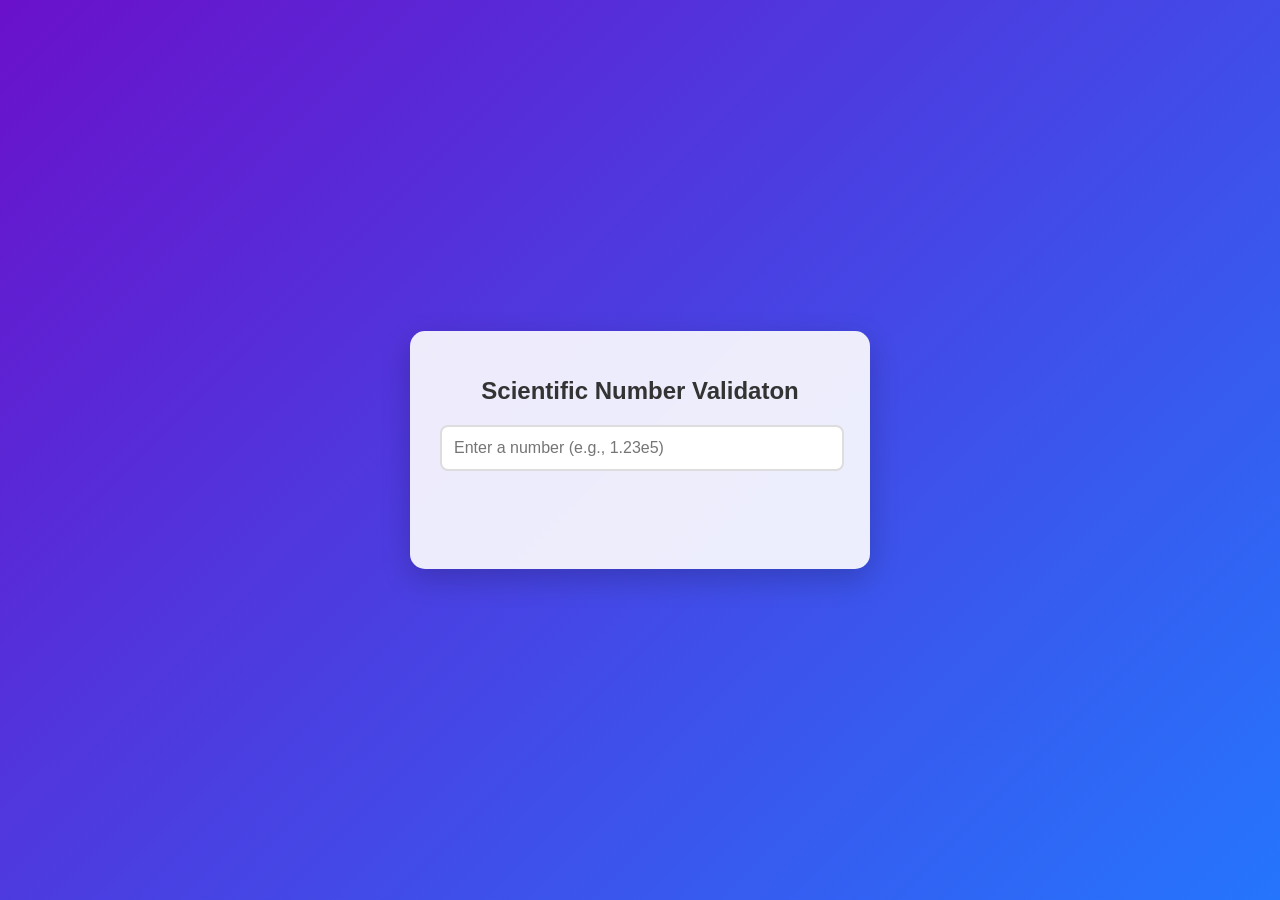
==== scinum.html @ 41d964b9 "Add files via upload" ====
<!DOCTYPE html>
<html lang="en">
<head>
  <meta charset="UTF-8">
  <meta name="viewport" content="width=device-width, initial-scale=1.0">
  <title>Scientific Number Validaton</title>
  <style>
    body {
    font-family: 'Segoe UI', Tahoma, Geneva, Verdana, sans-serif;
    display: flex;
    justify-content: center;
    align-items: center;
    height: 100vh;
    background: linear-gradient(135deg, #6a11cb, #2575fc);
    margin: 0;
    }

    .container {
    text-align: center;
    background-color: rgba(255, 255, 255, 0.9);
    padding: 30px;
    border-radius: 15px;
    box-shadow: 0 10px 30px rgba(0, 0, 0, 0.2);
    max-width: 400px;
    width: 100%;
    }

    h1 {
    font-size: 24px;
    color: #333;
    margin-bottom: 20px;
    }

    input {
    padding: 12px;
    font-size: 16px;
    width: calc(100% - 24px);
    margin-bottom: 20px;
    border: 2px solid #ddd;
    border-radius: 8px;
    outline: none;
    transition: border-color 0.3s ease;
    }

    input:focus {
    border-color: #6a11cb;
    }

    .message {
    font-size: 18px;
    font-weight: bold;
    margin-top: 10px;
    padding: 10px;
    border-radius: 8px;
    opacity: 0;
    transition: opacity 0.3s ease, transform 0.3s ease;
    transform: translateY(-10px);
    }

    .message.show {
    opacity: 1;
    transform: translateY(0);
    }

    .message.success {
    color: #28a745;
    background-color: rgba(40, 167, 69, 0.1);
    }

    .message.error {
    color: #dc3545;
    background-color: rgba(220, 53, 69, 0.1);
    }
  </style>
</head>
<body>
  <div class="container">
    <h1>Scientific Number Validaton</h1>
    <input type="text" id="numberInput" placeholder="Enter a number (e.g., 1.23e5)">
    <p class="message" id="result"></p>
  </div>

  <script>
    document.getElementById("numberInput").addEventListener("input", function () {
  // Ambil nilai dari input
  const input = document.getElementById("numberInput").value;
  const resultElement = document.getElementById("result");

  // Gunakan regular expression untuk memeriksa apakah input adalah angka ilmiah
  const scientificNumberRegex = /^[-+]?[0-9]*\.?[0-9]+([eE][-+]?[0-9]+)?$/;

  if (scientificNumberRegex.test(input)) {
    resultElement.textContent = "Yes, it is a number";
    resultElement.className = "message success show";
  } else {
    resultElement.textContent = "No, it is not a number";
    resultElement.className = "message error show";
  }
});
  </script>
</body>
</html>
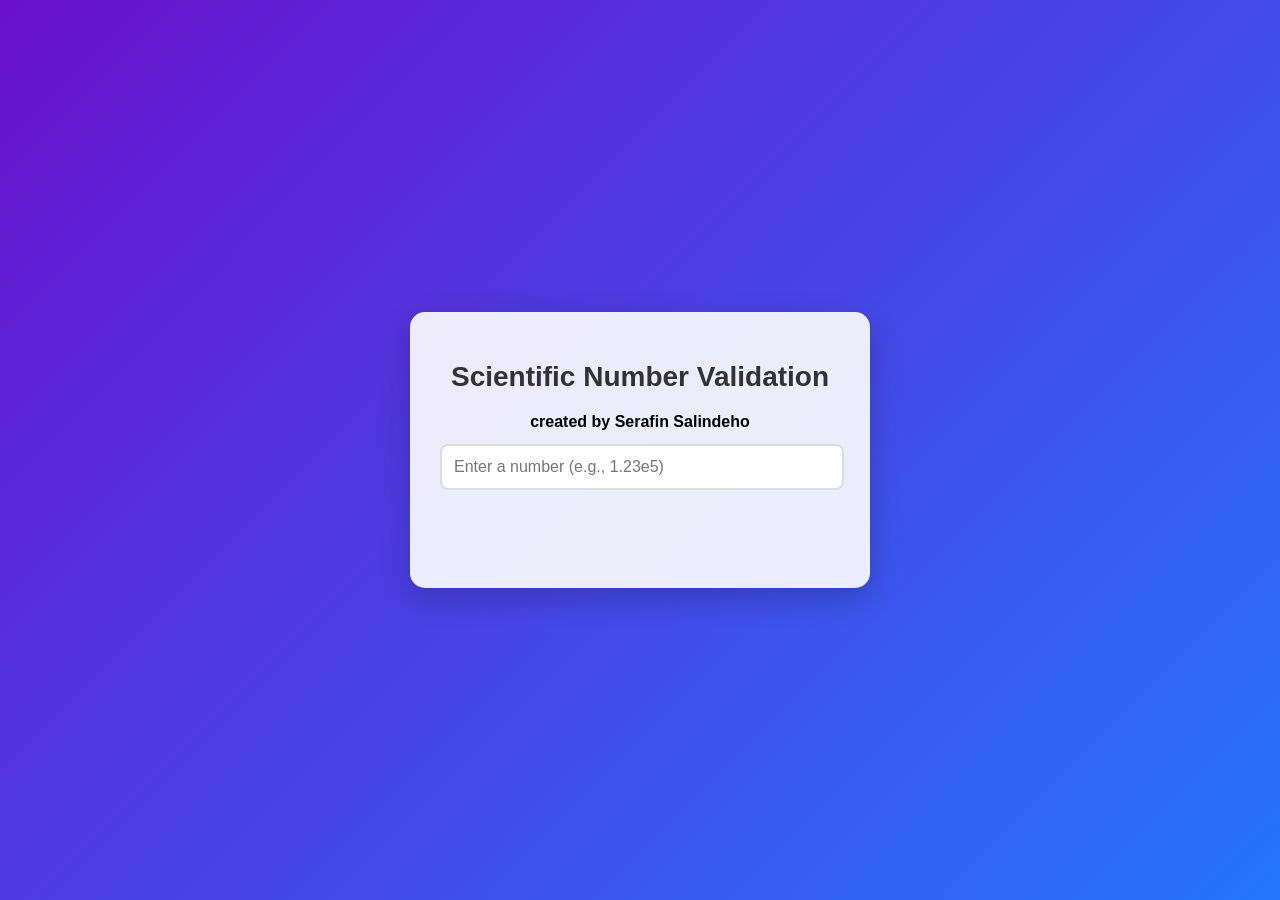
==== commit ebb2eb36: "Add files via upload" ====
--- a/scinum.html
+++ b/scinum.html
@@ -3,7 +3,7 @@
 <head>
   <meta charset="UTF-8">
   <meta name="viewport" content="width=device-width, initial-scale=1.0">
-  <title>Scientific Number Validaton</title>
+  <title>Scientific Number Validation</title>
   <style>
     body {
     font-family: 'Segoe UI', Tahoma, Geneva, Verdana, sans-serif;
@@ -75,7 +75,8 @@
 </head>
 <body>
   <div class="container">
-    <h1>Scientific Number Validaton</h1>
+    <h1 style="font-size:28px;">Scientific Number Validation</h1>
+    <h2 style="font-size:16px;">created by Serafin Salindeho</h2>
     <input type="text" id="numberInput" placeholder="Enter a number (e.g., 1.23e5)">
     <p class="message" id="result"></p>
   </div>
@@ -85,6 +86,13 @@
   // Ambil nilai dari input
   const input = document.getElementById("numberInput").value;
   const resultElement = document.getElementById("result");
+
+  // Jika input kosong, hilangkan pesan
+  if (input.trim() === "") {
+    resultElement.textContent = "";
+    resultElement.className = "message";
+    return; // Keluar dari fungsi
+  }
 
   // Gunakan regular expression untuk memeriksa apakah input adalah angka ilmiah
   const scientificNumberRegex = /^[-+]?[0-9]*\.?[0-9]+([eE][-+]?[0-9]+)?$/;
